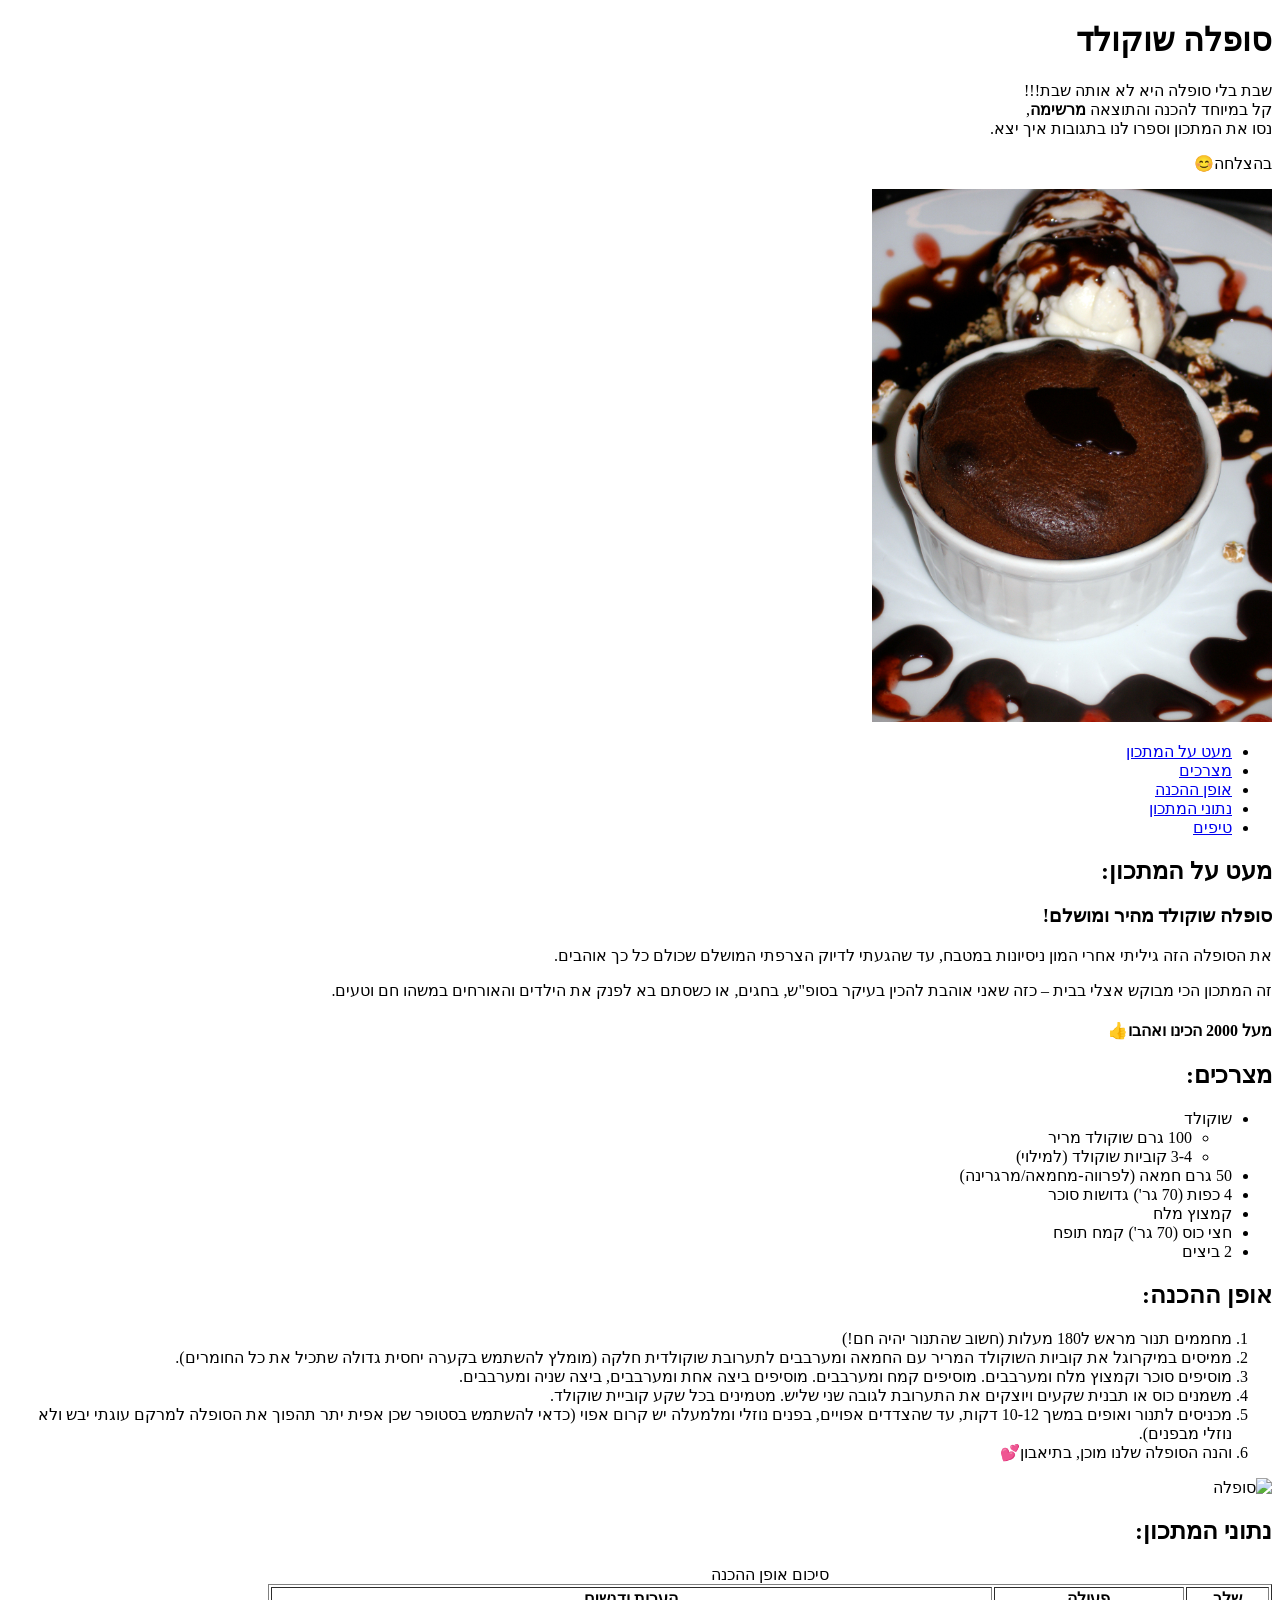
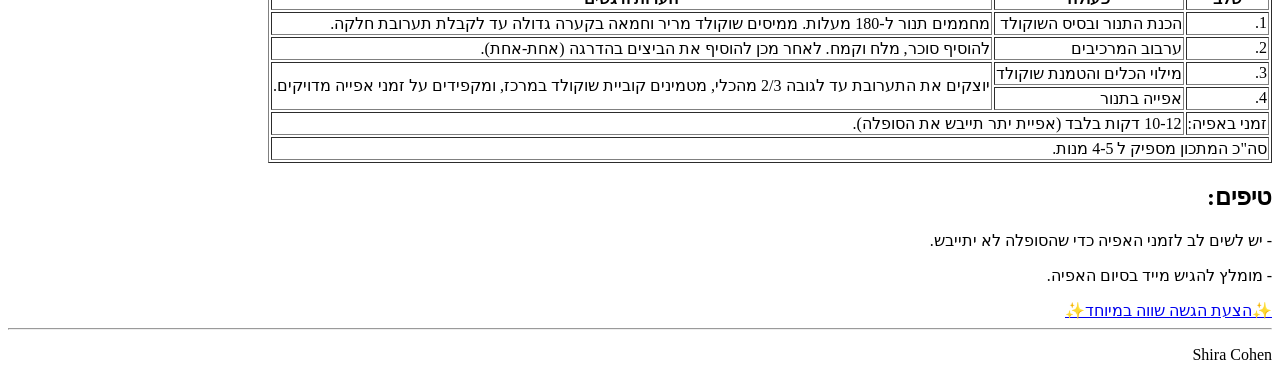
==== index.html @ f5c1e893 "recipe page without design" ====
<!DOCTYPE html>
<html lang="he" dir="rtl">

<head>
    <meta charset="UTF-8">
    <meta name="viewport" content="width=device-width, initial-scale=1.0">
    <title>המתכון של שירה</title>
    <link rel="stylesheet" href="style.css">
</head>


<body>
    <div class="container">
        <div id="top">
            <h1 id="recipe-title">סופלה שוקולד</h1>
            <p class="intro">שבת בלי סופלה היא לא אותה שבת!!! <br>קל במיוחד להכנה והתוצאה <b>מרשימה</b>,<br>נסו את
                המתכון
                וספרו לנו בתגובות איך יצא.</p>
            <p><span class="highlight">בהצלחה😊</span></p>
            <img src="images/dish.jpg" alt="סופלה" title="סופלה שוקולד" width="400" id="main-image">
        </div>

        <ul id="nav">
            <li><a href="#about">מעט על המתכון</a></li>
            <li><a href="#ingredients">מצרכים</a></li>
            <li><a href="#steps">אופן ההכנה</a></li>
            <li><a href="#info">נתוני המתכון</a></li>
            <li><a href="#tips">טיפים</a></li>
        </ul>

        <div class="block" id="about">
            <h2>מעט על המתכון:</h2>
            <h3>סופלה שוקולד מהיר ומושלם!</h3>
            <p>את הסופלה הזה גיליתי אחרי המון ניסיונות במטבח, עד שהגעתי לדיוק הצרפתי המושלם שכולם
                כל כך אוהבים.</p>
            <p>זה המתכון הכי מבוקש אצלי בבית – כזה שאני אוהבת להכין בעיקר בסופ"ש, בחגים, או כשסתם בא לפנק את הילדים
                והאורחים
                במשהו חם וטעים.</p>
            <h4>מעל 2000 הכינו ואהבו👍</h4>
        </div>

        <div class="block" id="ingredients">
            <h2>מצרכים:</h2>
            <ul class="ingredients-list">
                <li>שוקולד
                    <ul>
                        <li>100 גרם שוקולד מריר</li>
                        <li>3-4 קוביות שוקולד (למילוי)</li>
                    </ul>
                </li>
                <li>50 גרם חמאה (לפרווה-מחמאה/מרגרינה)</li>
                <li>4 כפות (70 גר') גדושות סוכר</li>
                <li>קמצוץ מלח </li>
                <li>חצי כוס (70 גר') קמח תופח</li>
                <li>2 ביצים </li>
            </ul>
        </div>

        <div class="block" id="steps">
            <h2>אופן ההכנה:</h2>
            <ol class="steps-list">
                <li>מחממים תנור מראש ל180 מעלות (חשוב שהתנור יהיה חם!)</li>
                <li>ממיסים במיקרוגל את קוביות השוקולד המריר עם החמאה ומערבבים לתערובת שוקולדית חלקה (מומלץ להשתמש בקערה
                    יחסית גדולה שתכיל את כל החומרים).</li>
                <li>מוסיפים סוכר וקמצוץ מלח ומערבבים. מוסיפים קמח ומערבבים. מוסיפים ביצה אחת ומערבבים, ביצה שניה
                    ומערבבים.
                </li>
                <li>משמנים כוס או תבנית שקעים ויוצקים את התערובת לגובה שני שליש. מטמינים בכל שקע קוביית שוקולד.</li>
                <li>מכניסים לתנור ואופים במשך 10-12 דקות, עד שהצדדים אפויים, בפנים נוזלי ומלמעלה יש קרום אפוי (כדאי
                    להשתמש
                    בסטופר שכן אפית יתר תהפוך את הסופלה למרקם עוגתי יבש ולא נוזלי מבפנים).</li>
                <li>והנה הסופלה שלנו מוכן, בתיאבון💕</li>
            </ol>
            <img src="https://res.cloudinary.com/dqtasimhh/image/upload/v1752835350/687a2515e96e15462d28b422.png"
                alt="סופלה" class="side-image">
        </div>

        <div class="block" id="info">
            <h2>נתוני המתכון:</h2>
            <table border="1" id="info-table">
                <caption>סיכום אופן ההכנה</caption>
                <thead>
                    <tr>
                        <th>שלב</th>
                        <th>פעולה</th>
                        <th>הערות ודגשים</th>
                    </tr>
                </thead>
                <tbody>
                    <tr>
                        <td>1.</td>
                        <td>הכנת התנור ובסיס השוקולד</td>
                        <td>מחממים תנור ל-180 מעלות. ממיסים שוקולד מריר וחמאה בקערה גדולה עד לקבלת תערובת חלקה.</td>
                    </tr>
                    <tr>
                        <td>2.</td>
                        <td>ערבוב המרכיבים</td>
                        <td>להוסיף סוכר, מלח וקמח. לאחר מכן להוסיף את הביצים בהדרגה (אחת-אחת).</td>
                    </tr>
                    <tr>
                        <td>3.</td>
                        <td>מילוי הכלים והטמנת שוקולד</td>
                        <td rowspan="2">יוצקים את התערובת עד לגובה 2/3 מהכלי, מטמינים קוביית שוקולד במרכז, ומקפידים על
                            זמני
                            אפייה מדויקים.</td>
                    </tr>
                    <tr>
                        <td>4.</td>
                        <td>אפייה בתנור</td>
                    </tr>
                    <tr>
                        <td>זמני באפיה:</td>
                        <td colspan="2">10-12 דקות בלבד (אפיית יתר תייבש את הסופלה).</td>
                    </tr>
                </tbody>
                <tfoot>
                    <tr>
                        <td colspan="3">סה"כ המתכון מספיק ל 4-5 מנות.</td>
                    </tr>
                </tfoot>

            </table>
        </div>


        <div class="block" id="tips">
            <h2>טיפים:</h2>
            <p>- יש לשים לב לזמני האפיה כדי שהסופלה לא יתייבש.</p>
            <p>- מומלץ להגיש מייד בסיום האפיה.</p>
            <a href="https://res.cloudinary.com/dqtasimhh/image/upload/v1752835350/687a2515e96e15462d28b422.png"
                target="_blank">✨הצעת הגשה שווה במיוחד✨</a>
        </div>

        <div id="page-footer">
            <hr>
            <p>Shira Cohen</p>
        </div>
    </div>
</body>


</html>


<!--

תשובה א: התמונה עם הניתוב היחסי מהתקייה  תפתח כי שמרתי את 
את התמונה בתוך תקייה שנמצאת על הדיסק און קי, 
והתמונה עם הניתוב המוחלט - תפתח דרך הקישור בדפדפן.

תשובה ב:יו אל היא תגית לרשימה לא ממוספרת ואו אל  היא תגית לרשימה ממוספרת
ב יו אל נשתמש כאשר אין חשיבות לסדר הפריטים ברשימה
וב או אל נשתמש כאשר אנחנו רוצים סדר מסוים שממוספר.

תשובה ג:  תגית טי אייצ' יוצרת תאי כותרות ותגית טי די יוצרת תאי נתונים
צריך את שתי התגיות האלו כדי ליצור טבלה מסודרת שבה תאי כותרות ותחתיהם תאי הנתונים.

-->
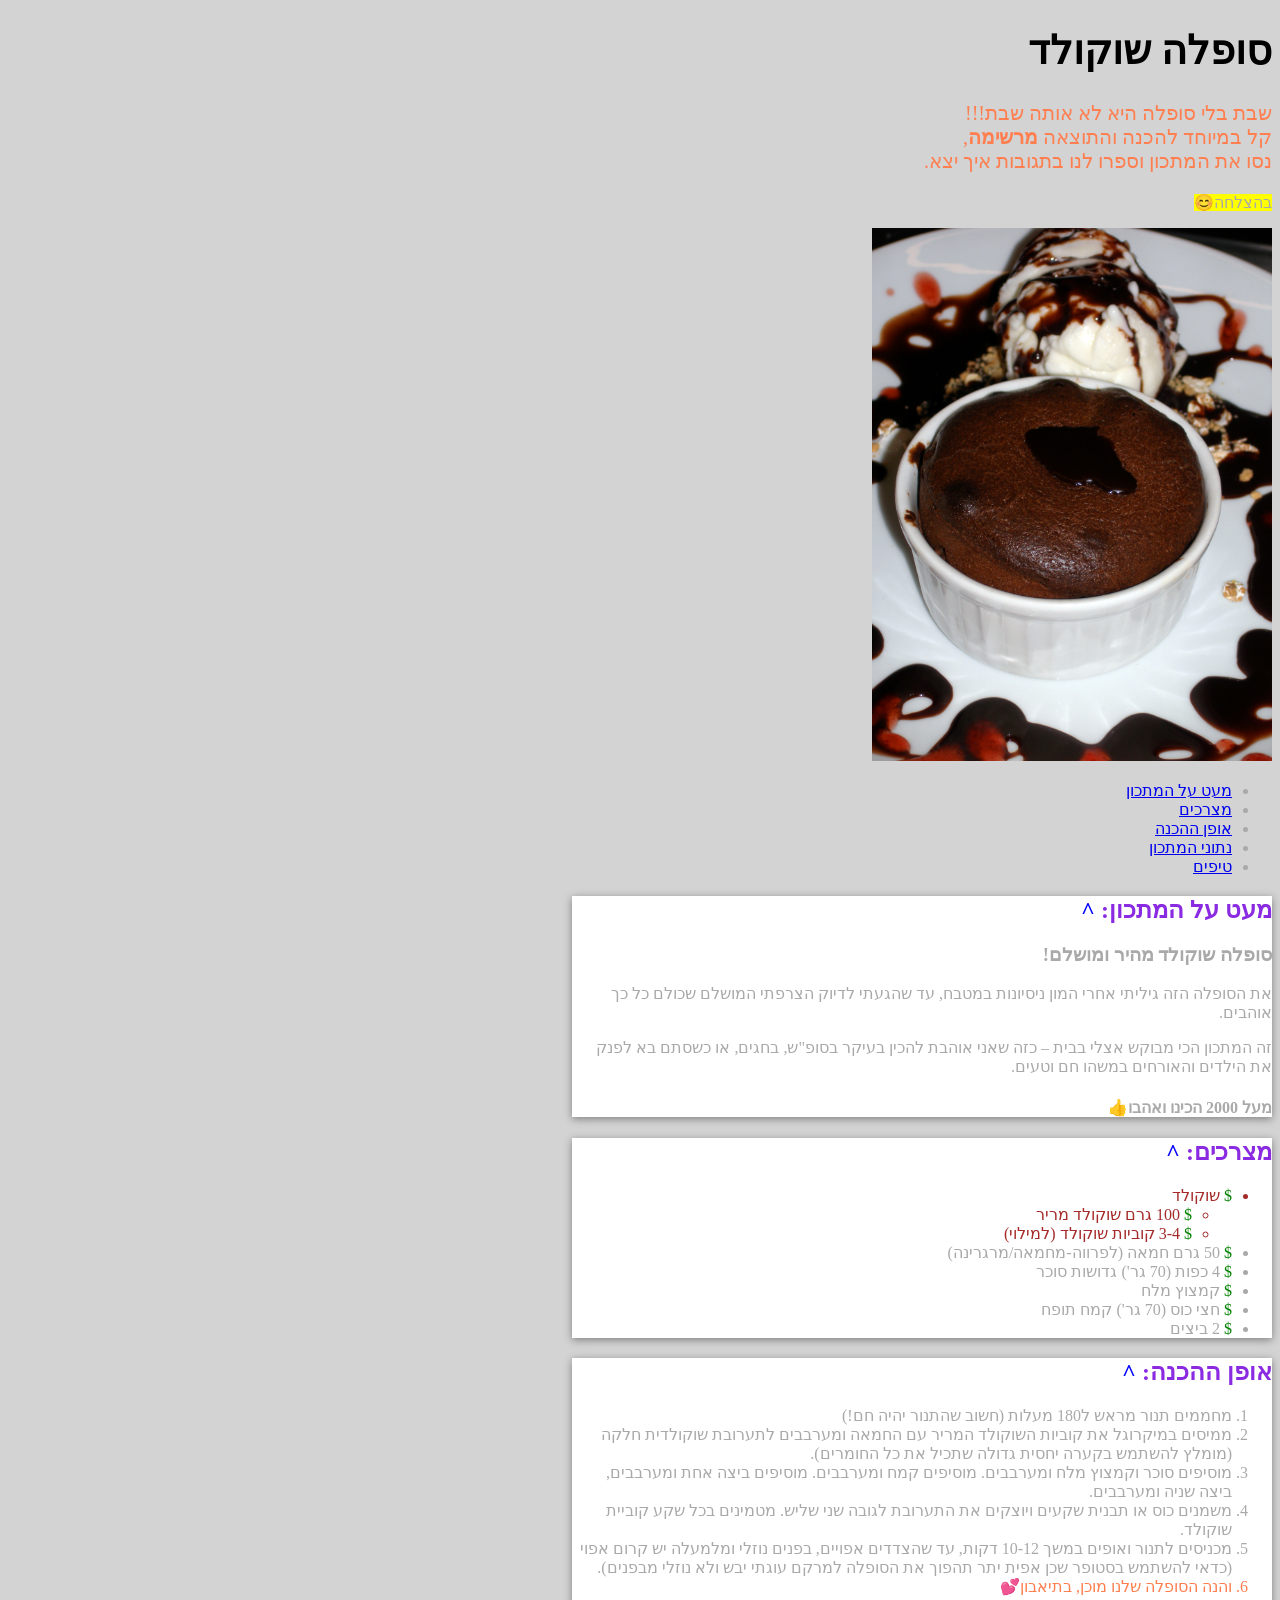
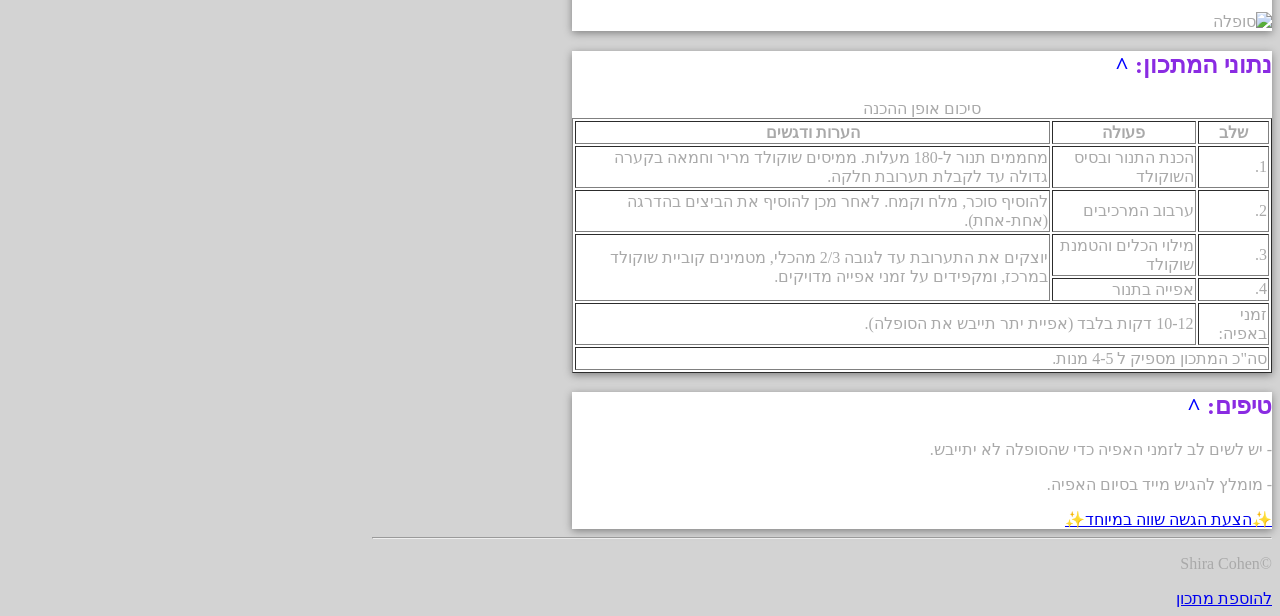
==== commit ad9a145e: "add link to form" ====
--- a/index.html
+++ b/index.html
@@ -134,6 +134,7 @@
         <div id="page-footer">
             <hr>
             <p>Shira Cohen</p>
+            <a href="add-recipe.html">להוספת מתכון</a>
         </div>
     </div>
 </body>
--- a/style.css
+++ b/style.css
@@ -0,0 +1,91 @@
+body {
+    color: darkgrey;
+}
+
+h2 {
+    color:blueviolet;
+}
+
+#recipe-title {
+    color: black;
+    font-size: 40px;
+}
+
+.highlight {
+    background-color: yellow;
+}
+
+.intro {
+    font-size: 20px;
+    color: coral;
+}
+
+.block {
+    background-color: white;
+    width: 700px;
+    box-shadow: 0 2px 8px gray;
+}
+
+body {
+    background-color: lightgray;
+}
+
+#main-image {
+    width: 400px;
+    box-shadow: 1 5px 6px gray;
+}
+
+#info-table {
+    width: 100%;
+}
+
+.side-image {
+    width: 200px;
+    height: 200px;
+}
+
+#nav a:hover {
+    color: darkred;
+}
+
+.block :hover {
+    box-shadow: 0 2px 8px gray;
+}
+
+.ingredients-list li:first-child{
+    color: brown;
+}
+
+.steps-list li:last-child{
+    color: coral;
+}
+
+tbody tr :hover {
+    color: black;
+}
+
+.ingredients-list li::before {
+    content: "$ ";
+    color: green;
+}
+
+h2::after {
+    content: " ^";
+    color: blue;
+}
+
+#page-footer p::before {
+    content: "©";
+}
+
+.container {
+    width: 900px;
+}
+
+/*
+תשובה א: עדיף לכתוב סלקטור אחד של קלאס
+כי אני רוצה לכולם את אותה מטרה בדיוק - אותו הצבע לכולם.
+
+תשובה ב: התמונה התעוותה
+כדי למנוע הייתי מגדירה רק רוחב ונותנת התאמה אוטומטית לגובה.
+*/
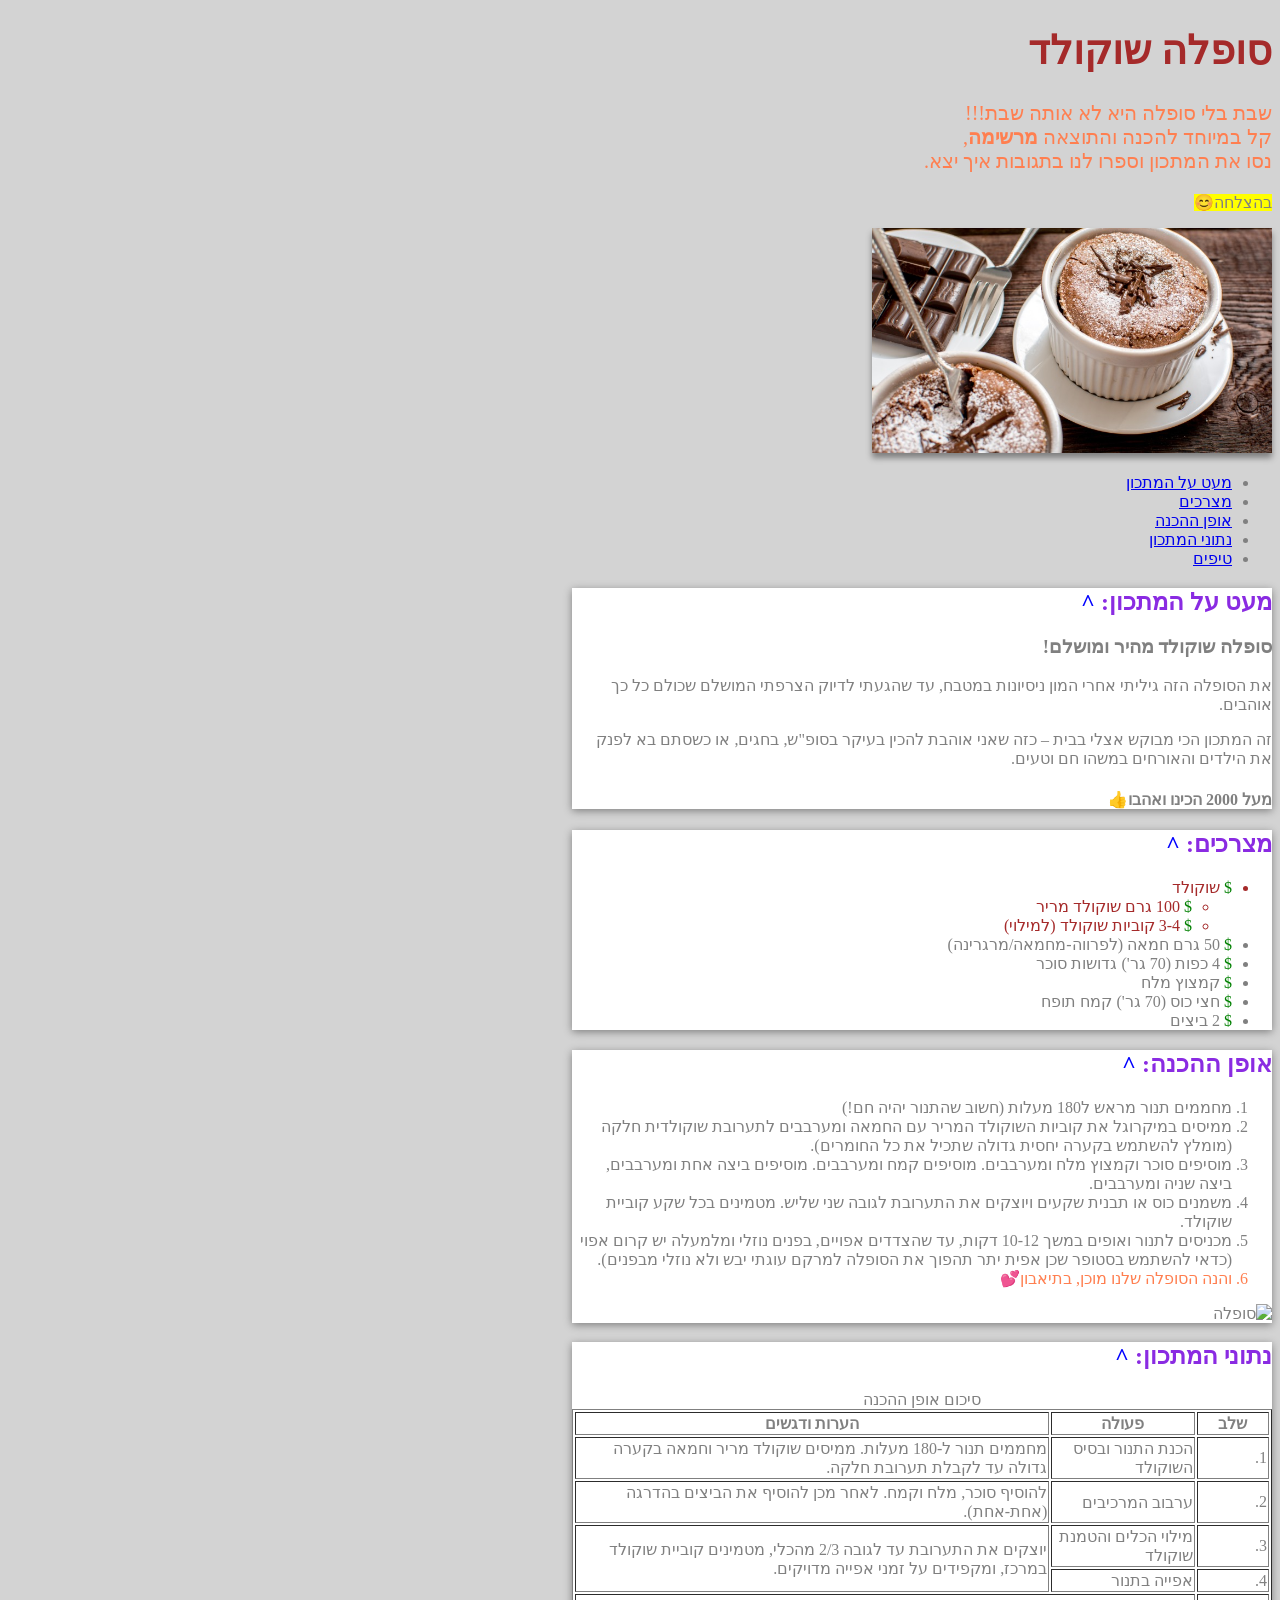
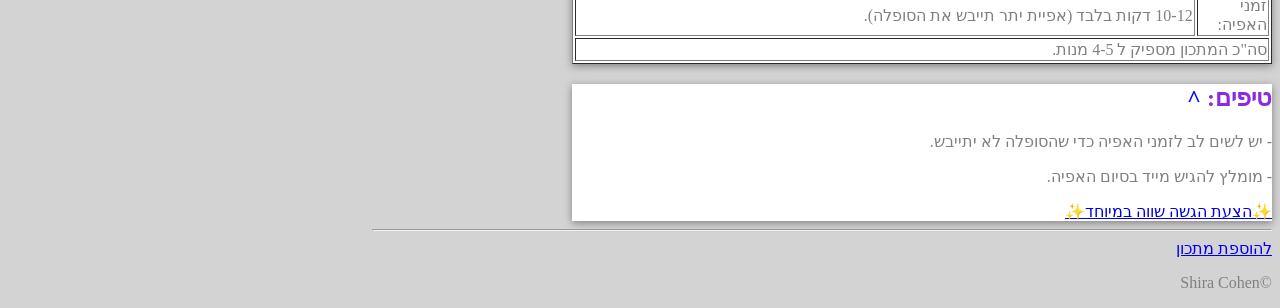
==== commit 05131831: "Update early-stage changes to HTML, CSS and images" ====
--- a/index.html
+++ b/index.html
@@ -109,7 +109,7 @@
                         <td>אפייה בתנור</td>
                     </tr>
                     <tr>
-                        <td>זמני באפיה:</td>
+                        <td>זמני האפיה:</td>
                         <td colspan="2">10-12 דקות בלבד (אפיית יתר תייבש את הסופלה).</td>
                     </tr>
                 </tbody>
@@ -133,8 +133,8 @@
 
         <div id="page-footer">
             <hr>
+            <a href="add-recipe.html">להוספת מתכון</a>
             <p>Shira Cohen</p>
-            <a href="add-recipe.html">להוספת מתכון</a>
         </div>
     </div>
 </body>
--- a/style.css
+++ b/style.css
@@ -1,5 +1,5 @@
 body {
-    color: darkgrey;
+    color: grey;
 }
 
 h2 {
@@ -7,7 +7,7 @@
 }
 
 #recipe-title {
-    color: black;
+    color: brown;
     font-size: 40px;
 }
 
@@ -32,7 +32,7 @@
 
 #main-image {
     width: 400px;
-    box-shadow: 1 5px 6px gray;
+    box-shadow: 0 5px 6px gray;
 }
 
 #info-table {
@@ -48,8 +48,8 @@
     color: darkred;
 }
 
-.block :hover {
-    box-shadow: 0 2px 8px gray;
+.block:hover {
+    box-shadow: 0 8px 20px gray;
 }
 
 .ingredients-list li:first-child{
@@ -60,7 +60,7 @@
     color: coral;
 }
 
-tbody tr :hover {
+tbody tr:hover {
     color: black;
 }
 
